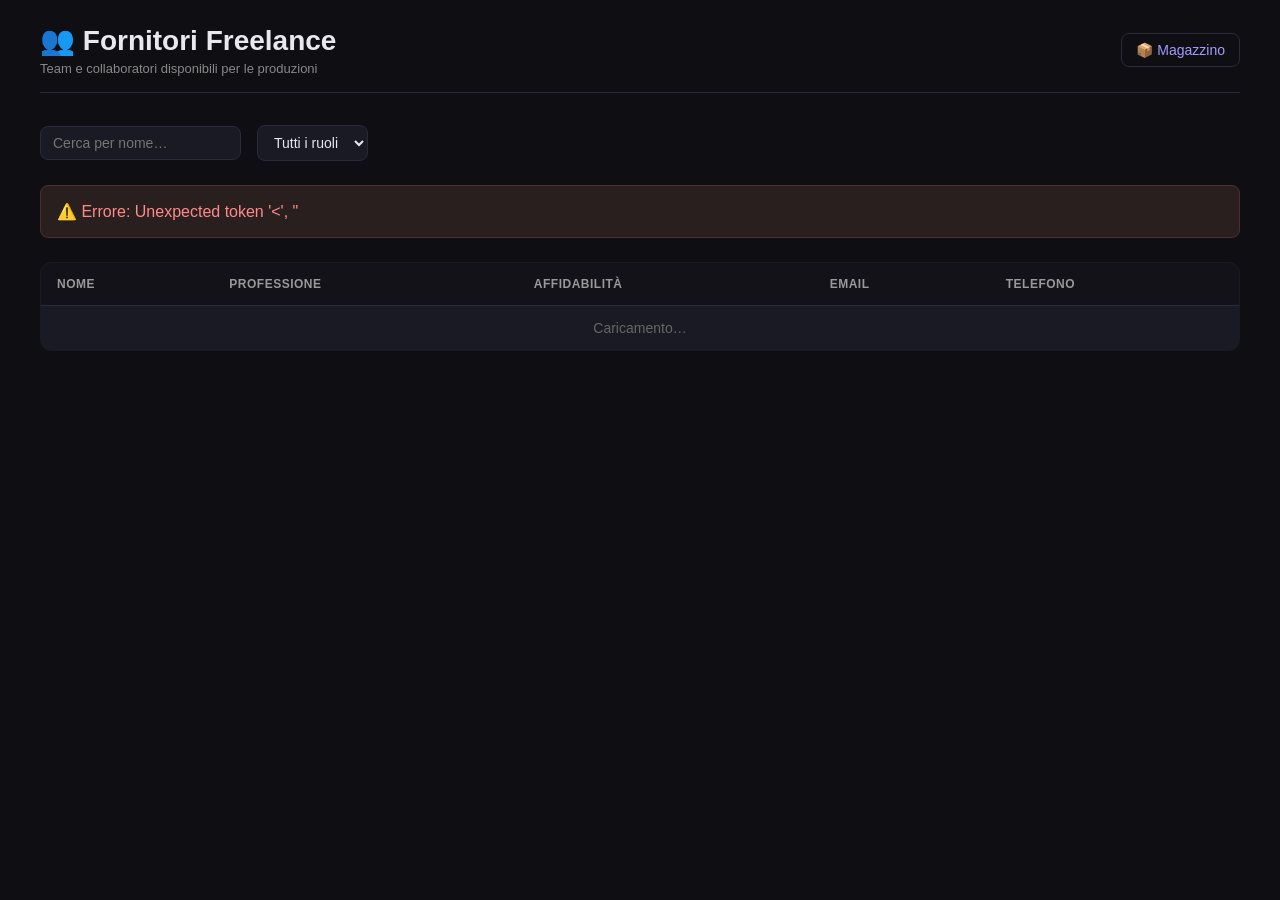
==== frontend/fornitori.html @ dcc5e899 "salvataggio" ====
<!DOCTYPE html>
<html lang="it">
<head>
  <meta charset="UTF-8" />
  <meta name="viewport" content="width=device-width, initial-scale=1.0" />
  <title>Fornitori Freelance – Flatmates</title>
  <style>
    *, *::before, *::after { box-sizing: border-box; margin: 0; padding: 0; }

    body {
      font-family: -apple-system, BlinkMacSystemFont, "Segoe UI", Roboto, sans-serif;
      background: #0f0f13;
      color: #e8e8ee;
      padding: 24px;
    }

    header {
      max-width: 1200px;
      margin: 0 auto 32px;
      display: flex;
      justify-content: space-between;
      align-items: center;
      border-bottom: 1px solid #2a2a3a;
      padding-bottom: 16px;
    }

    header h1 { font-size: 28px; font-weight: 700; }
    header a {
      color: #a59bff;
      text-decoration: none;
      font-size: 14px;
      padding: 8px 14px;
      border: 1px solid #2a2a3a;
      border-radius: 8px;
      transition: all .2s;
    }
    header a:hover { border-color: #6c63ff; color: #fff; }

    .container { max-width: 1200px; margin: 0 auto; }

    .filtri {
      display: flex;
      gap: 16px;
      margin-bottom: 24px;
      flex-wrap: wrap;
      align-items: center;
    }

    .filtri select, .filtri input {
      background: #1a1a24;
      border: 1px solid #2a2a3a;
      border-radius: 8px;
      color: #e8e8ee;
      padding: 8px 12px;
      font-size: 14px;
      outline: none;
      transition: border-color .2s;
    }

    .filtri select:focus, .filtri input:focus {
      border-color: #6c63ff;
    }

    .tabella {
      width: 100%;
      border-collapse: collapse;
      background: #1a1a24;
      border: 1px solid #2a2a3a;
      border-radius: 12px;
      overflow: hidden;
    }

    .tabella th {
      background: #121218;
      padding: 14px 16px;
      text-align: left;
      font-size: 12px;
      font-weight: 600;
      color: #999;
      text-transform: uppercase;
      letter-spacing: .5px;
      border-bottom: 1px solid #2a2a3a;
    }

    .tabella td {
      padding: 14px 16px;
      border-bottom: 1px solid #2a2a3a;
      font-size: 14px;
    }

    .tabella tbody tr:hover {
      background: #232230;
    }

    .tabella tr:last-child td {
      border-bottom: none;
    }

    .nome-col {
      font-weight: 600;
      color: #fff;
    }

    .status-badge {
      display: inline-block;
      padding: 4px 10px;
      border-radius: 6px;
      font-size: 11px;
      font-weight: 600;
      text-transform: uppercase;
      letter-spacing: .3px;
    }

    .status-fidat {
      background: rgba(34, 197, 94, .15);
      color: #22c55e;
    }

    .status-testat {
      background: rgba(59, 130, 246, .15);
      color: #3b82f6;
    }

    .status-new {
      background: rgba(168, 85, 247, .15);
      color: #a855f7;
    }

    .contatto {
      font-family: ui-monospace, monospace;
      font-size: 12px;
      color: #a59bff;
    }

    .empty-state {
      text-align: center;
      padding: 48px 24px;
      color: #666;
      font-size: 15px;
    }

    .error {
      background: #2a1f1f;
      color: #ff8a8a;
      padding: 16px;
      border-radius: 8px;
      border: 1px solid #4a2f2f;
      margin-bottom: 24px;
    }
  </style>
</head>
<body>

<header>
  <div>
    <h1>👥 Fornitori Freelance</h1>
    <p style="font-size: 13px; color: #888; margin-top: 4px;">Team e collaboratori disponibili per le produzioni</p>
  </div>
  <a href="/magazzino.html">📦 Magazzino</a>
</header>

<div class="container">
  <div class="filtri">
    <input type="text" id="filtro-nome" placeholder="Cerca per nome…" />
    <select id="filtro-ruolo">
      <option value="">Tutti i ruoli</option>
    </select>
  </div>

  <div id="errore"></div>

  <table class="tabella">
    <thead>
      <tr>
        <th>Nome</th>
        <th>Professione</th>
        <th>Affidabilità</th>
        <th>Email</th>
        <th>Telefono</th>
      </tr>
    </thead>
    <tbody id="tabella-body">
      <tr><td colspan="6" class="empty-state">Caricamento…</td></tr>
    </tbody>
  </table>
</div>

<script>
  const API = "";
  let fornitori = [];

  // Carica i fornitori all'avvio
  async function carica() {
    try {
      const res = await fetch(API + "/api/fornitori");
      if (!res.ok) throw new Error(await res.json().then(d => d.detail));
      const data = await res.json();
      fornitori = data.data || [];
      renderTabella();
      popolaFiltriRuoli();
    } catch (e) {
      document.getElementById("errore").innerHTML = `<div class="error">⚠️ Errore: ${e.message}</div>`;
    }
  }


  function popolaFiltriRuoli() {
    const ruoli = [...new Set(fornitori.map(f => f.ruolo))].sort();
    const select = document.getElementById("filtro-ruolo");
    ruoli.forEach(r => {
      const opt = document.createElement("option");
      opt.value = r;
      opt.textContent = r;
      select.appendChild(opt);
    });
  }

  function filtra() {
    const nome = document.getElementById("filtro-nome").value.toLowerCase();
    const ruolo = document.getElementById("filtro-ruolo").value;

    const filtrati = fornitori.filter(f =>
      (f.nome.toLowerCase().includes(nome) || f.cognome.toLowerCase().includes(nome)) &&
      (!ruolo || f.ruolo === ruolo)
    );
    renderTabella(filtrati);
  }

  function renderTabella(lista = fornitori) {
    const tbody = document.getElementById("tabella-body");
    if (!lista.length) {
      tbody.innerHTML = '<tr><td colspan="6" class="empty-state">Nessun risultato.</td></tr>';
      return;
    }

    tbody.innerHTML = lista.map(f => {
      const badge = `<span class="status-badge status-${f.affidabilita.replace("+", "").toLowerCase()}">${f.affidabilita}</span>`;
      return `<tr>
        <td class="nome-col">${f.nome} ${f.cognome}</td>
        <td>${f.ruolo}</td>
        <td>${badge}</td>
        <td><a href="mailto:${f.email}" class="contatto">${f.email !== "—" ? f.email : "—"}</a></td>
        <td><a href="tel:${f.telefono}" class="contatto">${f.telefono !== "—" ? f.telefono : "—"}</a></td>
      </tr>`;
    }).join("");
  }

  // Event listeners filtri
  ["filtro-nome", "filtro-ruolo"].forEach(id =>
    document.getElementById(id).addEventListener("input", filtra));

  carica();
</script>

</body>
</html>
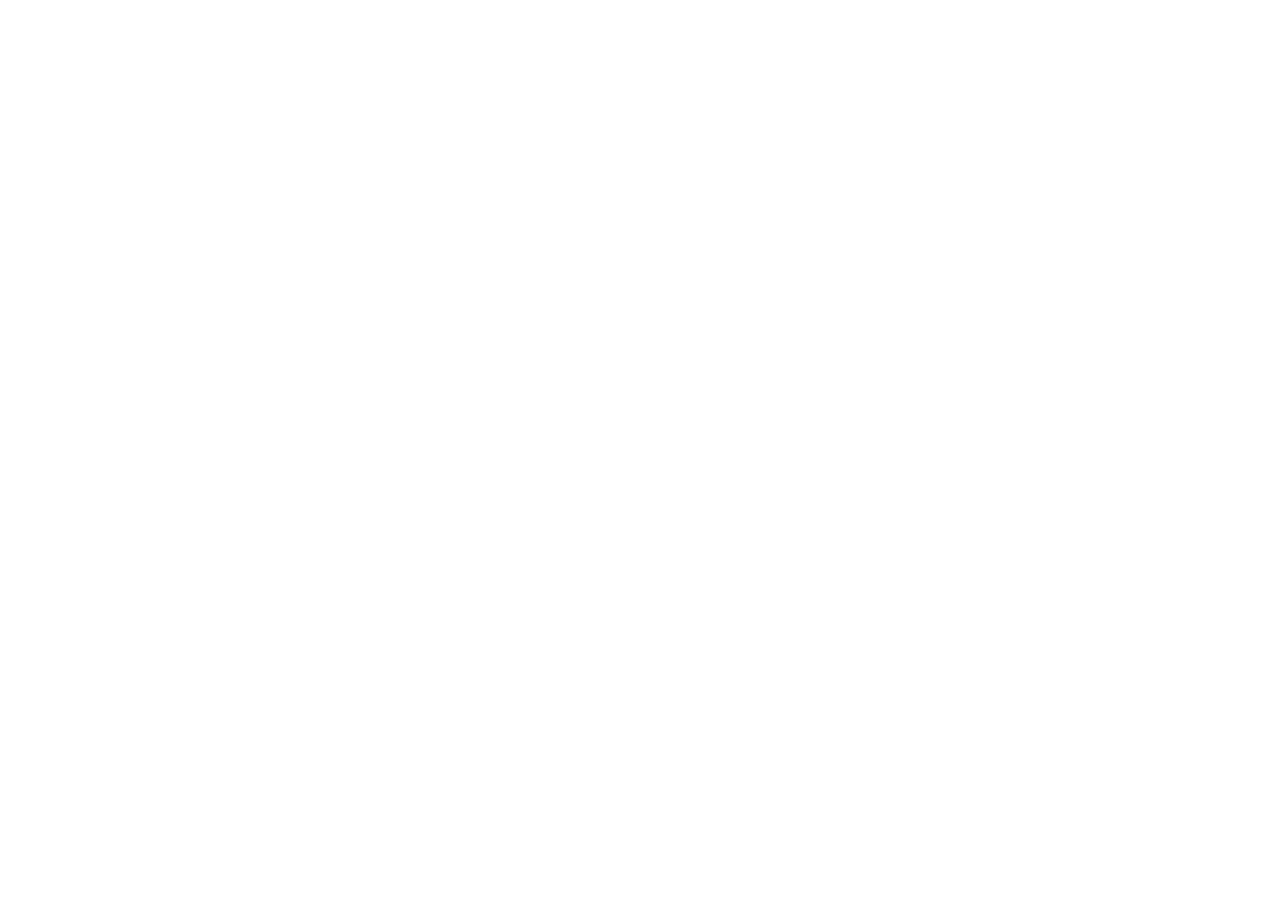
==== commit 9e688d76: "test prompt" ====
--- a/frontend/fornitori.html
+++ b/frontend/fornitori.html
@@ -1,210 +1,97 @@
 <!DOCTYPE html>
 <html lang="it">
 <head>
-  <meta charset="UTF-8" />
-  <meta name="viewport" content="width=device-width, initial-scale=1.0" />
-  <title>Fornitori Freelance – Flatmates</title>
-  <style>
-    *, *::before, *::after { box-sizing: border-box; margin: 0; padding: 0; }
-
-    body {
-      font-family: -apple-system, BlinkMacSystemFont, "Segoe UI", Roboto, sans-serif;
-      background: #0f0f13;
-      color: #e8e8ee;
-      padding: 24px;
-    }
-
-    header {
-      max-width: 1200px;
-      margin: 0 auto 32px;
-      display: flex;
-      justify-content: space-between;
-      align-items: center;
-      border-bottom: 1px solid #2a2a3a;
-      padding-bottom: 16px;
-    }
-
-    header h1 { font-size: 28px; font-weight: 700; }
-    header a {
-      color: #a59bff;
-      text-decoration: none;
-      font-size: 14px;
-      padding: 8px 14px;
-      border: 1px solid #2a2a3a;
-      border-radius: 8px;
-      transition: all .2s;
-    }
-    header a:hover { border-color: #6c63ff; color: #fff; }
-
-    .container { max-width: 1200px; margin: 0 auto; }
-
-    .filtri {
-      display: flex;
-      gap: 16px;
-      margin-bottom: 24px;
-      flex-wrap: wrap;
-      align-items: center;
-    }
-
-    .filtri select, .filtri input {
-      background: #1a1a24;
-      border: 1px solid #2a2a3a;
-      border-radius: 8px;
-      color: #e8e8ee;
-      padding: 8px 12px;
-      font-size: 14px;
-      outline: none;
-      transition: border-color .2s;
-    }
-
-    .filtri select:focus, .filtri input:focus {
-      border-color: #6c63ff;
-    }
-
-    .tabella {
-      width: 100%;
-      border-collapse: collapse;
-      background: #1a1a24;
-      border: 1px solid #2a2a3a;
-      border-radius: 12px;
-      overflow: hidden;
-    }
-
-    .tabella th {
-      background: #121218;
-      padding: 14px 16px;
-      text-align: left;
-      font-size: 12px;
-      font-weight: 600;
-      color: #999;
-      text-transform: uppercase;
-      letter-spacing: .5px;
-      border-bottom: 1px solid #2a2a3a;
-    }
-
-    .tabella td {
-      padding: 14px 16px;
-      border-bottom: 1px solid #2a2a3a;
-      font-size: 14px;
-    }
-
-    .tabella tbody tr:hover {
-      background: #232230;
-    }
-
-    .tabella tr:last-child td {
-      border-bottom: none;
-    }
-
-    .nome-col {
-      font-weight: 600;
-      color: #fff;
-    }
-
-    .status-badge {
-      display: inline-block;
-      padding: 4px 10px;
-      border-radius: 6px;
-      font-size: 11px;
-      font-weight: 600;
-      text-transform: uppercase;
-      letter-spacing: .3px;
-    }
-
-    .status-fidat {
-      background: rgba(34, 197, 94, .15);
-      color: #22c55e;
-    }
-
-    .status-testat {
-      background: rgba(59, 130, 246, .15);
-      color: #3b82f6;
-    }
-
-    .status-new {
-      background: rgba(168, 85, 247, .15);
-      color: #a855f7;
-    }
-
-    .contatto {
-      font-family: ui-monospace, monospace;
-      font-size: 12px;
-      color: #a59bff;
-    }
-
-    .empty-state {
-      text-align: center;
-      padding: 48px 24px;
-      color: #666;
-      font-size: 15px;
-    }
-
-    .error {
-      background: #2a1f1f;
-      color: #ff8a8a;
-      padding: 16px;
-      border-radius: 8px;
-      border: 1px solid #4a2f2f;
-      margin-bottom: 24px;
-    }
-  </style>
+<meta charset="UTF-8" />
+<meta name="viewport" content="width=device-width, initial-scale=1.0" />
+<title>Fornitori — Aura</title>
+<link href="https://fonts.googleapis.com/css2?family=Space+Mono:wght@400;700&family=Inter:wght@400;500;600;700&display=swap" rel="stylesheet">
+<link rel="stylesheet" href="/aura.css">
+<style>
+  #aura-main{justify-content:flex-start}
+  .fornitori-header{margin-bottom:var(--sp-6);display:flex;flex-direction:column;gap:var(--sp-4)}
+  .fornitori-title{font-family:var(--font-display);font-weight:700;font-size:32px}
+  .filtri{display:flex;gap:var(--sp-3);flex-wrap:wrap;align-items:center}
+  .input{flex:1;min-width:200px}
+  .select{flex:0 0 auto;min-width:160px}
+  .tabella{width:100%;border-collapse:collapse;margin-top:var(--sp-4)}
+  .tabella th{
+    background:rgba(255,255,255,.06);padding:var(--sp-3) var(--sp-4);
+    text-align:left;font-size:12px;font-weight:600;color:var(--text-on-dark-muted);
+    text-transform:uppercase;letter-spacing:.5px;border-bottom:1px solid var(--glass-border);
+  }
+  .tabella td{padding:var(--sp-4);border-bottom:1px solid var(--glass-border);font-size:14px}
+  .tabella tbody tr{transition:background .15s}
+  .tabella tbody tr:hover{background:rgba(255,255,255,.04)}
+  .nome-col{font-weight:600;color:#fff}
+  .email-link{color:#fff;text-decoration:none;cursor:pointer}
+  .email-link:hover{text-decoration:underline}
+  .phone-link{color:#fff;cursor:pointer}
+  .phone-link:hover{text-decoration:underline}
+  .empty-state{text-align:center;padding:var(--sp-12);color:var(--text-on-dark-muted)}
+  @media(max-width:1024px){
+    .tabella{font-size:13px}
+    .tabella th,.tabella td{padding:var(--sp-2) var(--sp-3)}
+  }
+</style>
 </head>
 <body>
+<div class="aura-bg"></div>
+<div class="app" id="aura-shell"></div>
 
-<header>
-  <div>
-    <h1>👥 Fornitori Freelance</h1>
-    <p style="font-size: 13px; color: #888; margin-top: 4px;">Team e collaboratori disponibili per le produzioni</p>
-  </div>
-  <a href="/magazzino.html">📦 Magazzino</a>
-</header>
+<script src="/aura.js"></script>
+<script>
+  // Costruisce la shell con "Fornitori" attivo nella nav
+  auraShell({ active: 'fornitori' });
 
-<div class="container">
-  <div class="filtri">
-    <input type="text" id="filtro-nome" placeholder="Cerca per nome…" />
-    <select id="filtro-ruolo">
-      <option value="">Tutti i ruoli</option>
-    </select>
-  </div>
+  // Inietta il contenuto Fornitori nel main
+  const main = document.getElementById('aura-main');
+  main.style.overflow = 'auto';
+  main.innerHTML = `
+    <div style="width:100%">
+      <div class="fornitori-header">
+        <h1 class="fornitori-title">Fornitori</h1>
+        <div class="filtri">
+          <input class="input" id="filtro-nome" placeholder="Cerca per nome…" />
+          <select class="select" id="filtro-ruolo">
+            <option value="">Tutti i ruoli</option>
+          </select>
+        </div>
+      </div>
 
-  <div id="errore"></div>
+      <div id="errore"></div>
 
-  <table class="tabella">
-    <thead>
-      <tr>
-        <th>Nome</th>
-        <th>Professione</th>
-        <th>Affidabilità</th>
-        <th>Email</th>
-        <th>Telefono</th>
-      </tr>
-    </thead>
-    <tbody id="tabella-body">
-      <tr><td colspan="6" class="empty-state">Caricamento…</td></tr>
-    </tbody>
-  </table>
-</div>
+      <table class="tabella">
+        <thead>
+          <tr>
+            <th>Nome</th>
+            <th>Professione</th>
+            <th>Email</th>
+            <th>Telefono</th>
+          </tr>
+        </thead>
+        <tbody id="tabella-body">
+          <tr><td colspan="4" class="empty-state">Caricamento…</td></tr>
+        </tbody>
+      </table>
+    </div>`;
 
-<script>
   const API = "";
   let fornitori = [];
 
-  // Carica i fornitori all'avvio
-  async function carica() {
-    try {
+  async function carica(){
+    try{
       const res = await fetch(API + "/api/fornitori");
-      if (!res.ok) throw new Error(await res.json().then(d => d.detail));
+      if(!res.ok) throw new Error(await res.json().then(d => d.detail));
       const data = await res.json();
       fornitori = data.data || [];
       renderTabella();
       popolaFiltriRuoli();
-    } catch (e) {
-      document.getElementById("errore").innerHTML = `<div class="error">⚠️ Errore: ${e.message}</div>`;
+    }catch(e){
+      document.getElementById("errore").innerHTML = `<div style="background:var(--glass-fill);border:1px solid var(--glass-border);border-radius:var(--r-md);padding:var(--sp-3);color:var(--color-error);margin-bottom:var(--sp-4)">⚠️ ${e.message}</div>`;
     }
   }
 
-
-  function popolaFiltriRuoli() {
+  function popolaFiltriRuoli(){
     const ruoli = [...new Set(fornitori.map(f => f.ruolo))].sort();
     const select = document.getElementById("filtro-ruolo");
     ruoli.forEach(r => {
@@ -215,7 +102,7 @@
     });
   }
 
-  function filtra() {
+  function filtra(){
     const nome = document.getElementById("filtro-nome").value.toLowerCase();
     const ruolo = document.getElementById("filtro-ruolo").value;
 
@@ -226,31 +113,26 @@
     renderTabella(filtrati);
   }
 
-  function renderTabella(lista = fornitori) {
+  function renderTabella(lista = fornitori){
     const tbody = document.getElementById("tabella-body");
-    if (!lista.length) {
-      tbody.innerHTML = '<tr><td colspan="6" class="empty-state">Nessun risultato.</td></tr>';
+    if(!lista.length){
+      tbody.innerHTML = '<tr><td colspan="5" class="empty-state">Nessun risultato.</td></tr>';
       return;
     }
 
-    tbody.innerHTML = lista.map(f => {
-      const badge = `<span class="status-badge status-${f.affidabilita.replace("+", "").toLowerCase()}">${f.affidabilita}</span>`;
-      return `<tr>
-        <td class="nome-col">${f.nome} ${f.cognome}</td>
-        <td>${f.ruolo}</td>
-        <td>${badge}</td>
-        <td><a href="mailto:${f.email}" class="contatto">${f.email !== "—" ? f.email : "—"}</a></td>
-        <td><a href="tel:${f.telefono}" class="contatto">${f.telefono !== "—" ? f.telefono : "—"}</a></td>
-      </tr>`;
-    }).join("");
+    tbody.innerHTML = lista.map(f => `<tr>
+      <td class="nome-col">${f.nome} ${f.cognome}</td>
+      <td>${f.ruolo}</td>
+      <td><a class="email-link" href="mailto:${f.email}" title="${f.email}">${f.email !== "—" ? f.email : "—"}</a></td>
+      <td><a class="phone-link" href="tel:${f.telefono}" title="${f.telefono}">${f.telefono !== "—" ? f.telefono : "—"}</a></td>
+    </tr>`).join("");
   }
 
-  // Event listeners filtri
-  ["filtro-nome", "filtro-ruolo"].forEach(id =>
-    document.getElementById(id).addEventListener("input", filtra));
+  // Aggancia i filtri
+  document.getElementById("filtro-nome").addEventListener("input", filtra);
+  document.getElementById("filtro-ruolo").addEventListener("change", filtra);
 
   carica();
 </script>
-
 </body>
 </html>
